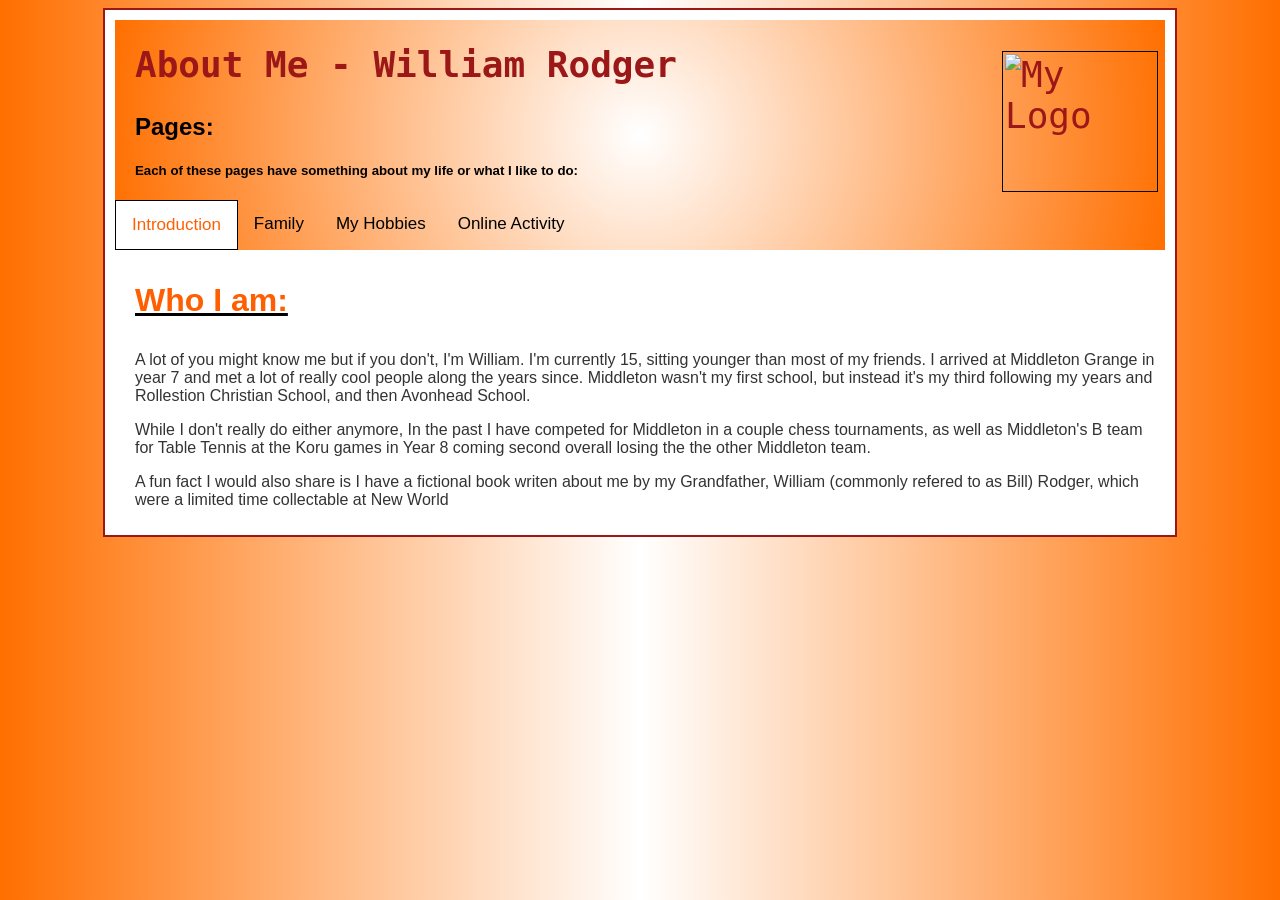
==== about_me.html @ 0c8fbbf5 "you when bee crusher by akunnakun" ====
<!DOCTYPE html>
<html>
    <head>
        <title>About me: Intro</title>
        <link href="styles.css" rel="stylesheet" type="text/css">
    </head>
    <body>
        <!--CONTAINER STARTS HERE-->
        <div id="container">
            <div class="header">
            <h1><img src="images/flip-icon.png" width = "150" height ="135" class="floatright"
            alt="My Logo">
            <b>About Me - William Rodger</b></h1><br>
            <h2>Pages:</h1>
            <h5>Each of these pages have something about my life or what I like to do:</h5>
            <a class="active" href="about_me.html">Introduction</a></li>
            <a href="family.html">Family</a></li>
            <a href="hobbies.html">My Hobbies</a></li>
            <a href="online.html">Online Activity</a></li>
            </div>
            <!--MENU SECTIION STARTS HERE-->
            <!--/div-->

            <!--MAIN CONTENT SECTION STARTS HERE-->
            <!--div id="container"-->
            <div id="main">
            <u><h3>Who I am:</h3></u>
            <p>A lot of you might know me but if you don't, I'm William. I'm currently 15, sitting younger than most of my friends. I arrived at Middleton Grange in year 7 and met a lot of really cool people along the years since. Middleton wasn't my first school, but instead it's my third following my years and Rollestion Christian School, and then Avonhead School.</p>
            <p>While I don't really do either anymore, In the past I have competed for Middleton in a couple chess tournaments, as well as Middleton's B team for Table Tennis at the Koru games in Year 8 coming second overall losing the the other Middleton team.</p>
            <p>A fun fact I would also share is I have a fictional book writen about me by my Grandfather, William (commonly refered to as Bill) Rodger, which were a limited time collectable at New World</p>
            </div><!--END OF MAIN-->
        </div><!--END OF CONTAINER-->
        
    </body>
</html>
---- styles.css ----
body{
    font-family:Arial, Helvetica, sans-serif;
    background-image: linear-gradient(to left, #ff6f00, white, #ff6f00);
}

/*CONTAINER*/
#container {
    width: 1050px;
    margin-left: auto; /*CENTRES CONTAINER*/
    margin-right: auto;
    padding: 10px;
    border: solid 2px #9C1717;
    background-color: #FFF;
}
/*HEADER DIV*/

.header {
    overflow: hidden;
    background-image: radial-gradient(circle at center, white, #ff6f00);
}
.header a {
    float: left;
    color: black;
    text-align: center;
    padding: 14px 16px;
    text-decoration: none;
    font-size: 17px;
    font-family: sans-serif;
}
.header a:hover {
    background-color: #ddd;
    color: black;
}
.header a.active {
    background-color: white;
    color: #ff5f00;
    border: solid 1.5px black;
}
/*MAIN DIV*/
#main {
    margin-left: 20px;
    margin-top: 30px;
}

/*TEXT TAG STYLES*/
h1{
    font-family: monospace;
    font-size: 36px;
    font-weight: normal;
    color: #9C1717;
    margin-bottom: -10px;
    margin-left: 20px;
}
h2{
    margin-left: 20px;
}
p{
    font-size: 16px;
    color:#333;
}
h3{
    font-size: 32px;
    color: #ff5f00;
}
h5{
    margin-left: 20px;
}

/*MENU DIV*/
/*#menu {
    width: 150px;
    float: left;
    margin-top: 60px;
    position: fixed;
}
#menu ul {
    padding: 0px;
    margin: 10px 0px;
    list-style-type: none; DELETES BULLET POINT

}
#menu li {
    padding: 5px;
    margin: 10px 0px;
    background: radial-gradient(circle at center, white, #ff6f00);
    border: 1px solid #9C1717;
}
/*LINKS STYLES IN MENU
#menu a:link, #menu a:visited {
    font-weight: bold;
    color: #000;
    text-decoration: none;
    width: 150px;
}
#menu a:hover, #menu a:active {
    color: #FFF;
}*/

/*CLASS STYLES BEGIN*/
.floatright {
    margin: 7px;
    padding: 2px;
    float: right;
    border: 1.5px solid #000;
}
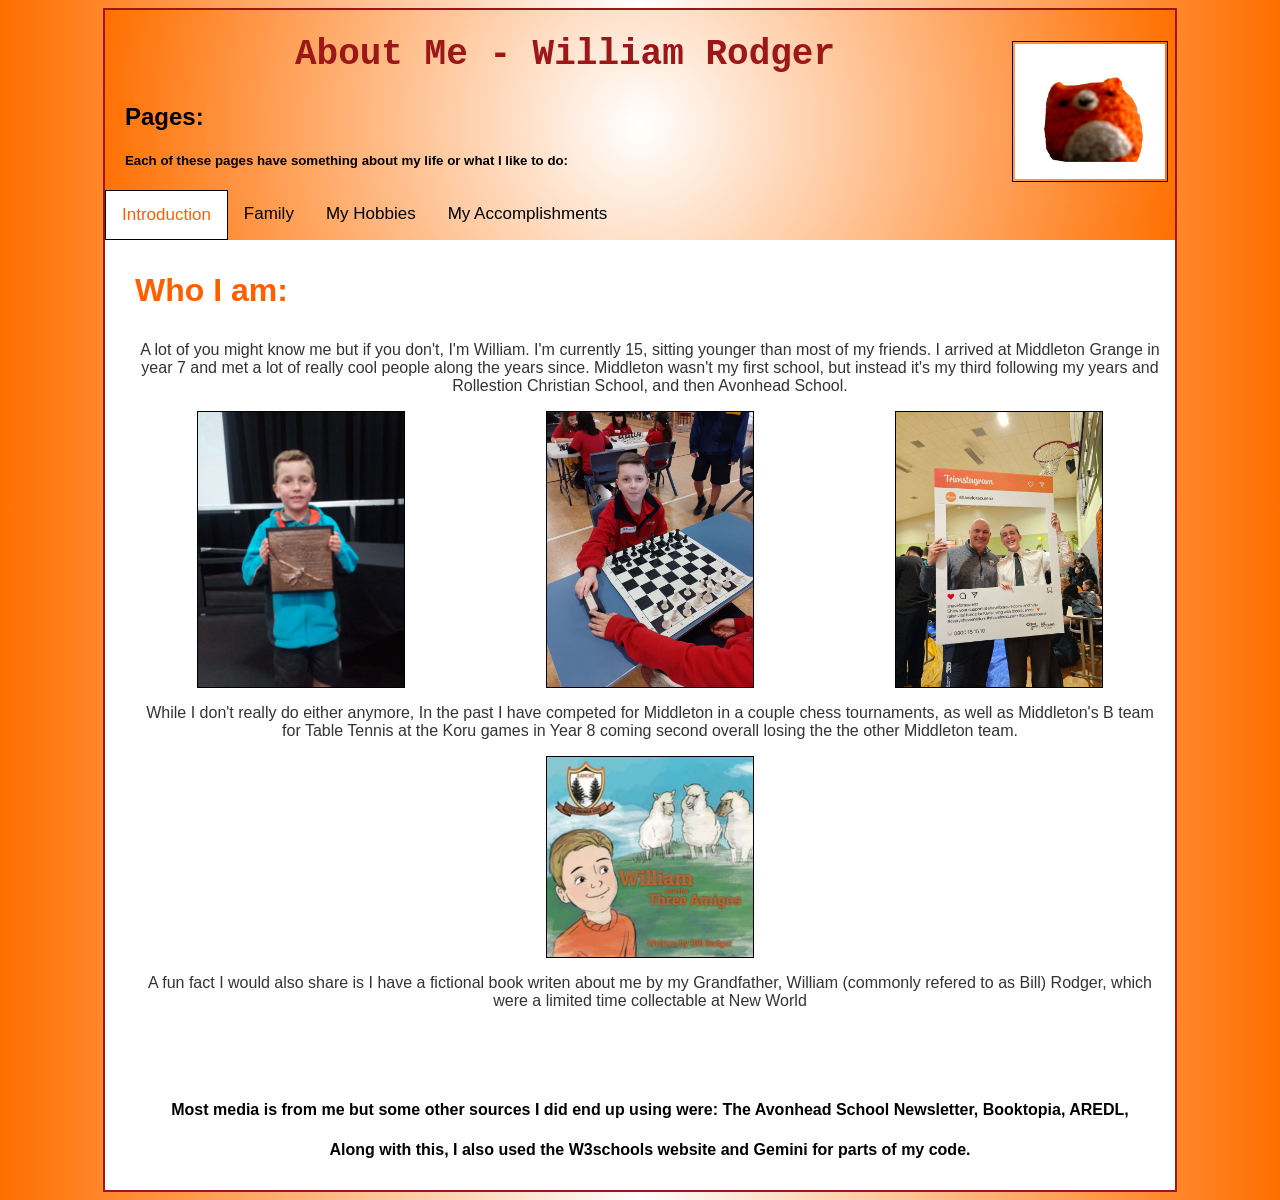
==== commit f3daa364: "more" ====
--- a/about_me.html
+++ b/about_me.html
@@ -8,7 +8,7 @@
         <!--CONTAINER STARTS HERE-->
         <div id="container">
             <div class="header">
-            <h1><img src="images/flip-icon.png" width = "150" height ="135" class="floatright"
+            <h1><img src="media/flip-icon.png" width = "150" height ="135" class="floatright"
             alt="My Logo">
             <b>About Me - William Rodger</b></h1><br>
             <h2>Pages:</h1>
@@ -16,7 +16,7 @@
             <a class="active" href="about_me.html">Introduction</a></li>
             <a href="family.html">Family</a></li>
             <a href="hobbies.html">My Hobbies</a></li>
-            <a href="online.html">Online Activity</a></li>
+            <a href="accomplishments.html">My Accomplishments</a></li>
             </div>
             <!--MENU SECTIION STARTS HERE-->
             <!--/div-->
@@ -24,10 +24,18 @@
             <!--MAIN CONTENT SECTION STARTS HERE-->
             <!--div id="container"-->
             <div id="main">
-            <u><h3>Who I am:</h3></u>
+            <h3>Who I am:</h3>
             <p>A lot of you might know me but if you don't, I'm William. I'm currently 15, sitting younger than most of my friends. I arrived at Middleton Grange in year 7 and met a lot of really cool people along the years since. Middleton wasn't my first school, but instead it's my third following my years and Rollestion Christian School, and then Avonhead School.</p>
+            <div class="row1">
+            <img src="media/RCS.jpg" alt="you can't see rcs bro" style="width:20%; border: 1.3px black solid;">
+            <img src="media/Avonhead.jpg" alt="you can't see avonhead bro" style="width:20%; border: 1.3px black solid;">
+            <img src="media/Middleton.jpg" alt="you can't see middleton bro" style="width:20%; border: 1.3px black solid;">
+            </div>
             <p>While I don't really do either anymore, In the past I have competed for Middleton in a couple chess tournaments, as well as Middleton's B team for Table Tennis at the Koru games in Year 8 coming second overall losing the the other Middleton team.</p>
+            <img src="media/book.png" alt="you can't see the book bro" style="width:20%; border: 1.3px black solid;">
             <p>A fun fact I would also share is I have a fictional book writen about me by my Grandfather, William (commonly refered to as Bill) Rodger, which were a limited time collectable at New World</p>
+            <br><br><br><h4>Most media is from me but some other sources I did end up using were: The Avonhead School Newsletter, Booktopia, AREDL, </p>
+            <h4>Along with this, I also used the W3schools website and Gemini for parts of my code.</p>
             </div><!--END OF MAIN-->
         </div><!--END OF CONTAINER-->
         
--- a/styles.css
+++ b/styles.css
@@ -17,6 +17,9 @@
 .header {
     overflow: hidden;
     background-image: radial-gradient(circle at center, white, #ff6f00);
+    margin-left: -10px;
+    margin-top: -10px;
+    margin-right: -10px;
 }
 .header a {
     float: left;
@@ -43,6 +46,9 @@
 }
 
 /*TEXT TAG STYLES*/
+#top-10 {
+    text-align: center;
+}
 h1{
     font-family: monospace;
     font-size: 36px;
@@ -50,6 +56,7 @@
     color: #9C1717;
     margin-bottom: -10px;
     margin-left: 20px;
+    text-align: center;
 }
 h2{
     margin-left: 20px;
@@ -57,15 +64,36 @@
 p{
     font-size: 16px;
     color:#333;
+    text-align: center;
 }
 h3{
     font-size: 32px;
     color: #ff5f00;
 }
+h4{
+    text-align: center;
+}
 h5{
     margin-left: 20px;
 }
-
+img{
+    display: block;
+    margin: 0 auto;
+}
+.row1 {
+  display: flex;             /* Places images side-by-side */
+  justify-content: center;   /* Centers the group horizontally */
+  align-items: center;       /* Centers images vertically if heights differ */
+  gap: 16px;                 /* Adds clean space between images */
+  flex-wrap: wrap;           /* Stacks images on smaller mobile screens */
+}
+.row2 {
+  display: flex;             /* Places images side-by-side */
+  justify-content: center;   /* Centers the group horizontally */
+  align-items: center;       /* Centers images vertically if heights differ */
+  gap: 16px;                 /* Adds clean space between images */
+  flex-wrap: wrap;           /* Stacks images on smaller mobile screens */
+}
 /*MENU DIV*/
 /*#menu {
     width: 150px;
@@ -102,4 +130,64 @@
     padding: 2px;
     float: right;
     border: 1.5px solid #000;
+}
+#demon-list {
+  list-style: none;
+  padding: 0;
+  max-width: 800px;
+  margin: 0 auto;
+}
+
+.demon-card {
+  background-color: #1f2430; /* Fallback colour if image fails to load */
+  background-size: cover;
+  background-position: center;
+  background-repeat: no-repeat;
+  border-radius: 8px;
+  padding: 2.5rem;
+  margin-bottom: 0.75rem;
+  display: flex;
+  justify-content: space-between;
+  align-items: center;
+  text-shadow: 0 1px 3px rgba(0, 0, 0, 0.8);
+}
+.level-label {
+  background: rgba(15, 18, 25, 0.78);
+  padding: 0.5rem 0.9rem;
+  border-radius: 6px;
+  backdrop-filter: blur(4px);
+  color:#DDDDDD
+}
+.verify-btn {
+  background: rgba(255, 255, 255, 0.15);
+  color: #ffffff;
+  text-decoration: none;
+  padding: 0.5rem 0.9rem;
+  border-radius: 6px;
+  font-weight: bold;
+  backdrop-filter: blur(4px);
+}
+
+.verify-btn:hover {
+  background: rgba(255, 255, 255, 0.28);
+}
+
+.rank {
+  font-weight: bold;
+  color: #fbbf24;
+  margin-right: 0.75rem;
+}
+.demon-info {
+  display: flex;
+  align-items: center;
+  gap: 1rem;
+}
+
+.thumb {
+  width: 120px;
+  height: 68px;
+  object-fit: cover;
+  border-radius: 6px;
+  background: #11141c;
+  flex-shrink: 0;
 }
